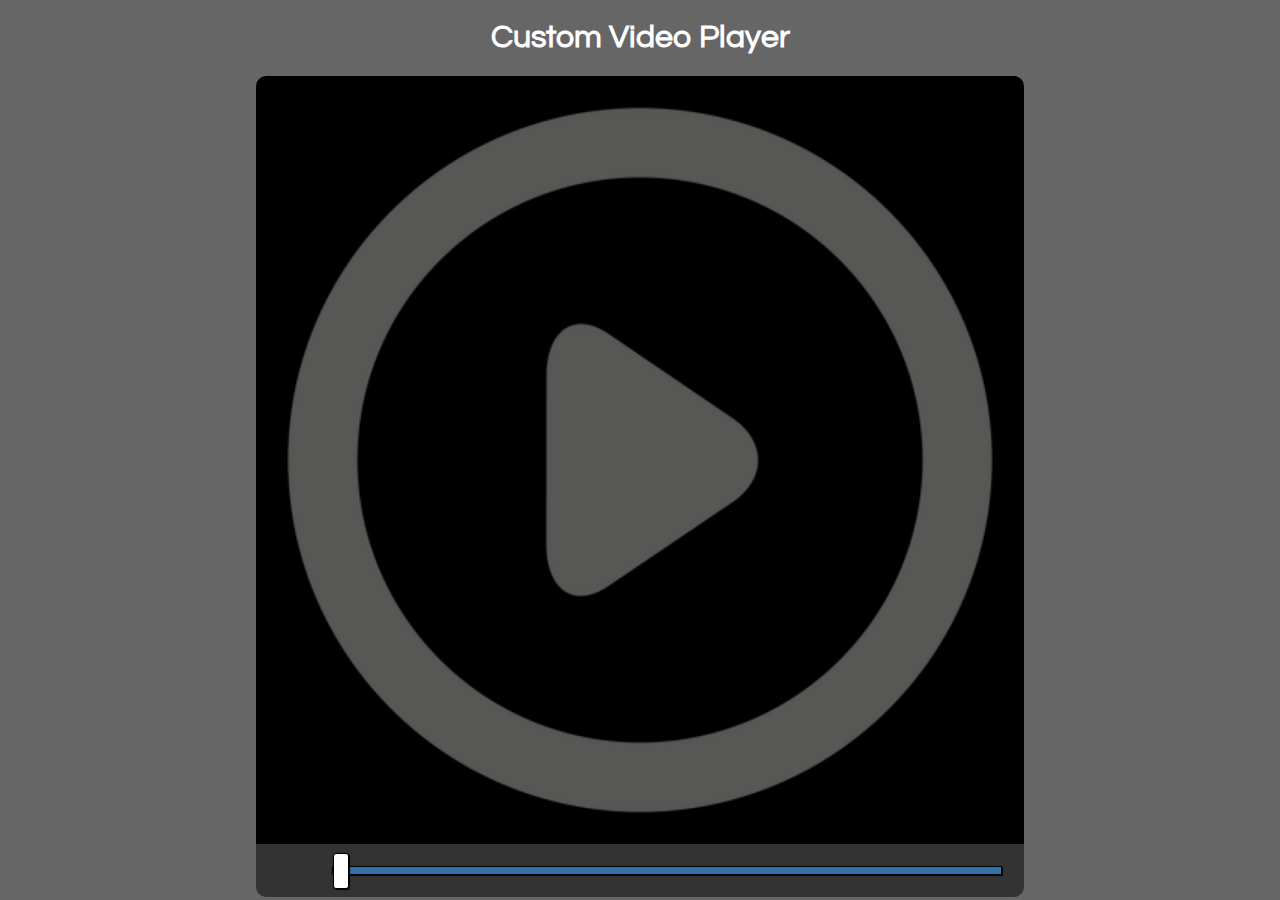
==== 03-custom-video-player/index.html @ dbe26bcc "02-电影票选座" ====
<!DOCTYPE html>
<html lang="en">
<head>
  <meta charset="UTF-8">
  <meta name="viewport" content="width=devices.width;initial-scale=1.0">
  <meta http-equiv="x-ua-compatible" content="ie=edge">
  <title>Custom Video Player</title>
  <link
      href="https://stackpath.bootstrapcdn.com/font-awesome/4.7.0/css/font-awesome.min.css"
      rel="stylesheet"
      integrity="sha384-wvfXpqpZZVQGK6TAh5PVlGOfQNHSoD2xbE+QkPxCAFlNEevoEH3Sl0sibVcOQVnN"
      crossorigin="anonymous"/>
  <link rel="stylesheet" href="css/progress.css" />
  <link rel="stylesheet" href="css/style.css"/>
</head>
<body>
  <h1>Custom Video Player</h1>
  <video src="videos/gone.mp4" id="video" class="screen" poster="img/poster.png"></video>
  <div class="controls">
    <button class="btn" id="play">
      <i class="fa-play fa-2x"></i>
    </button>
    <button class="btn" id="stop">
      <i class="fa-stop fa-2x"></i>
    </button>

    <input type="range" id="progress" class="progess" min="0" max="100" step="0.1" value="0"/>
    <span class="timestamp" id="timestamp"></span>
  </div>



  <script src="script.js"></script>
</body>
</html>
---- 03-custom-video-player/css/progress.css ----
/* SOURCE: https://css-tricks.com/styling-cross-browser-compatible-range-inputs-css/ */

input[type='range'] {
  -webkit-appearance: none; /* Hides the slider so that custom slider can be made */
  width: 100%; /* Specific width is required for Firefox. */
  background: transparent; /* Otherwise white in Chrome */
}

input[type='range']::-webkit-slider-thumb {
  -webkit-appearance: none;
}

input[type='range']:focus {
  outline: none; /* Removes the blue border. You should probably do some kind of focus styling for accessibility reasons though. */
}

input[type='range']::-ms-track {
  width: 100%;
  cursor: pointer;

  /* Hides the slider so custom styles can be added */
  background: transparent;
  border-color: transparent;
  color: transparent;
}

/* Special styling for WebKit/Blink */
input[type='range']::-webkit-slider-thumb {
  -webkit-appearance: none;
  border: 1px solid #000000;
  height: 36px;
  width: 16px;
  border-radius: 3px;
  background: #ffffff;
  cursor: pointer;
  margin-top: -14px; /* You need to specify a margin in Chrome, but in Firefox and IE it is automatic */
  box-shadow: 1px 1px 1px #000000, 0px 0px 1px #0d0d0d; /* Add cool effects to your sliders! */
}

/* All the same stuff for Firefox */
input[type='range']::-moz-range-thumb {
  box-shadow: 1px 1px 1px #000000, 0px 0px 1px #0d0d0d;
  border: 1px solid #000000;
  height: 36px;
  width: 16px;
  border-radius: 3px;
  background: #ffffff;
  cursor: pointer;
}

/* All the same stuff for IE */
input[type='range']::-ms-thumb {
  box-shadow: 1px 1px 1px #000000, 0px 0px 1px #0d0d0d;
  border: 1px solid #000000;
  height: 36px;
  width: 16px;
  border-radius: 3px;
  background: #ffffff;
  cursor: pointer;
}

input[type='range']::-webkit-slider-runnable-track {
  width: 100%;
  height: 8.4px;
  cursor: pointer;
  box-shadow: 1px 1px 1px #000000, 0px 0px 1px #0d0d0d;
  background: #3071a9;
  border-radius: 1.3px;
  border: 0.2px solid #010101;
}

input[type='range']:focus::-webkit-slider-runnable-track {
  background: #367ebd;
}

input[type='range']::-moz-range-track {
  width: 100%;
  height: 8.4px;
  cursor: pointer;
  box-shadow: 1px 1px 1px #000000, 0px 0px 1px #0d0d0d;
  background: #3071a9;
  border-radius: 1.3px;
  border: 0.2px solid #010101;
}

input[type='range']::-ms-track {
  width: 100%;
  height: 8.4px;
  cursor: pointer;
  background: transparent;
  border-color: transparent;
  border-width: 16px 0;
  color: transparent;
}
input[type='range']::-ms-fill-lower {
  background: #2a6495;
  border: 0.2px solid #010101;
  border-radius: 2.6px;
  box-shadow: 1px 1px 1px #000000, 0px 0px 1px #0d0d0d;
}
input[type='range']:focus::-ms-fill-lower {
  background: #3071a9;
}
input[type='range']::-ms-fill-upper {
  background: #3071a9;
  border: 0.2px solid #010101;
  border-radius: 2.6px;
  box-shadow: 1px 1px 1px #000000, 0px 0px 1px #0d0d0d;
}
input[type='range']:focus::-ms-fill-upper {
  background: #367ebd;
}
---- 03-custom-video-player/css/style.css ----
@import url('https://fonts.googleapis.com/css?family=Questrial&display=swap');

* {
  box-sizing: border-box;
}

body{
  font-family: 'Questrial',sans-serif;
  background-color: #666;
  display: flex;
  flex-direction: column;
  align-items: center;
  justify-content: center;
  max-height: 100vh;
  margin: 0;
}

h1{
  color: #ffffff;
}

.screen{
  cursor: pointer;
  width: 60%;
  background-color: #000 !important;
  border-top-left-radius: 10px;
  border-top-right-radius: 10px;
}

.controls {
  background: #333;
  color: #fff;
  width: 60%;
  border-bottom-left-radius: 10px;
  border-bottom-right-radius: 10px;
  display: flex;
  justify-content: center;
  align-items: center;
  padding: 10px;
}

.controls .btn {
  border: 0;
  background: transparent;
  cursor: pointer;
}


.controls .fa-play {
  color: #28a745;
}

.controls .fa-stop {
  color: #dc3545;
}

.controls .fa-pause {
  color: #fff;
}

.controls .timestamp {
  color: #fff;
  font-weight: bold;
  margin-left: 10px;
}

.btn:focus {
  outline: 0;
}

@media (max-width:800px) {
  .screen,
  .controls{
    width: 90%;
  }
}
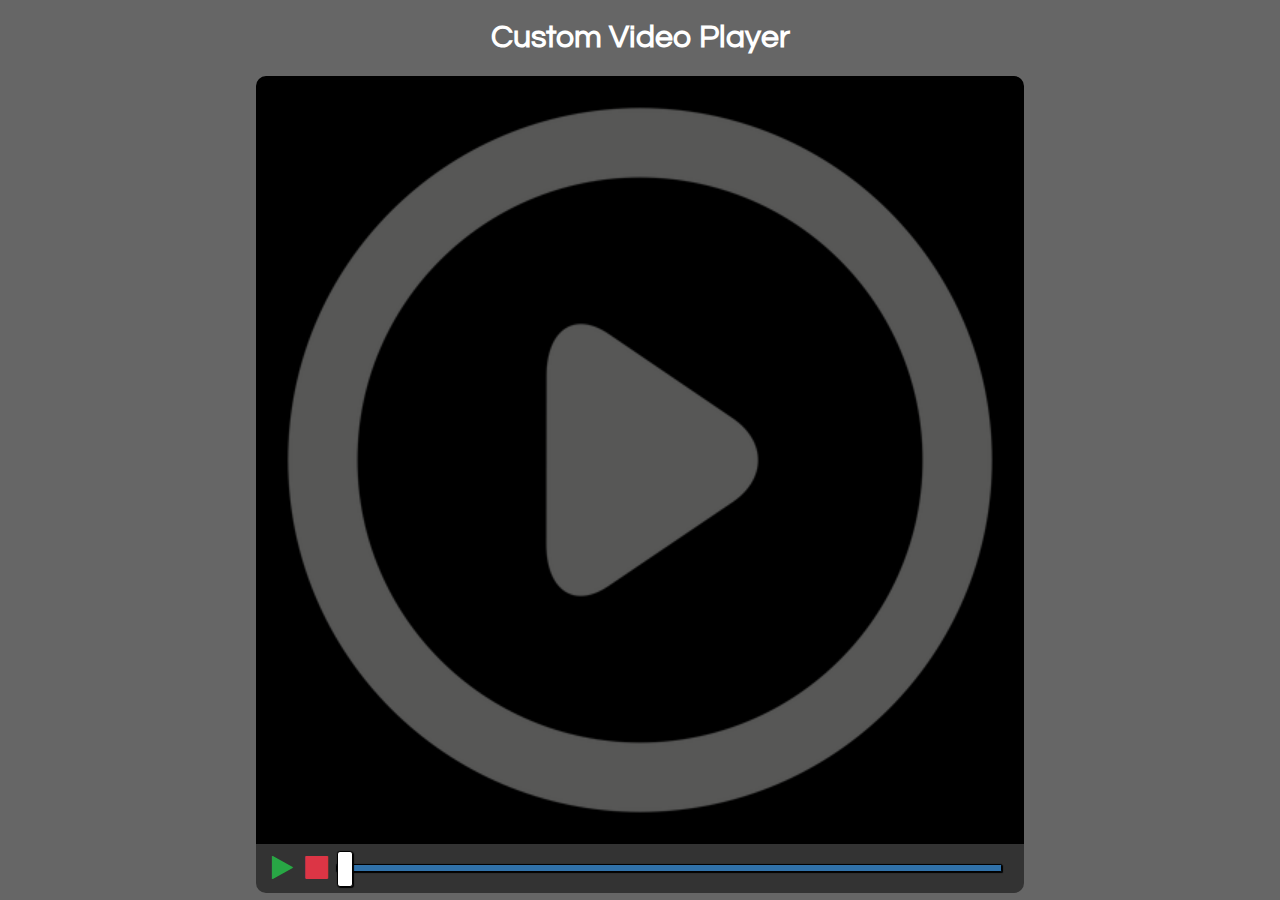
==== commit c1be9093: "03-自定义播放器" ====
--- a/03-custom-video-player/index.html
+++ b/03-custom-video-player/index.html
@@ -18,13 +18,13 @@
   <video src="videos/gone.mp4" id="video" class="screen" poster="img/poster.png"></video>
   <div class="controls">
     <button class="btn" id="play">
-      <i class="fa-play fa-2x"></i>
+      <i class="fa fa-play fa-2x"></i>
     </button>
     <button class="btn" id="stop">
-      <i class="fa-stop fa-2x"></i>
+      <i class="fa fa-stop fa-2x"></i>
     </button>
 
-    <input type="range" id="progress" class="progess" min="0" max="100" step="0.1" value="0"/>
+    <input type="range" id="progress" class="progress" min="0" max="100" step="0.1" value="0"/>
     <span class="timestamp" id="timestamp"></span>
   </div>
 
--- a/03-custom-video-player/css/style.css
+++ b/03-custom-video-player/css/style.css
@@ -4,8 +4,8 @@
   box-sizing: border-box;
 }
 
-body{
-  font-family: 'Questrial',sans-serif;
+body {
+  font-family: 'Questrial', sans-serif;
   background-color: #666;
   display: flex;
   flex-direction: column;
@@ -15,11 +15,11 @@
   margin: 0;
 }
 
-h1{
-  color: #ffffff;
+h1 {
+  color: #fff;
 }
 
-.screen{
+.screen {
   cursor: pointer;
   width: 60%;
   background-color: #000 !important;
@@ -45,7 +45,6 @@
   cursor: pointer;
 }
 
-
 .controls .fa-play {
   color: #28a745;
 }
@@ -68,9 +67,9 @@
   outline: 0;
 }
 
-@media (max-width:800px) {
+@media (max-width: 800px) {
   .screen,
-  .controls{
+  .controls {
     width: 90%;
   }
-}+}
